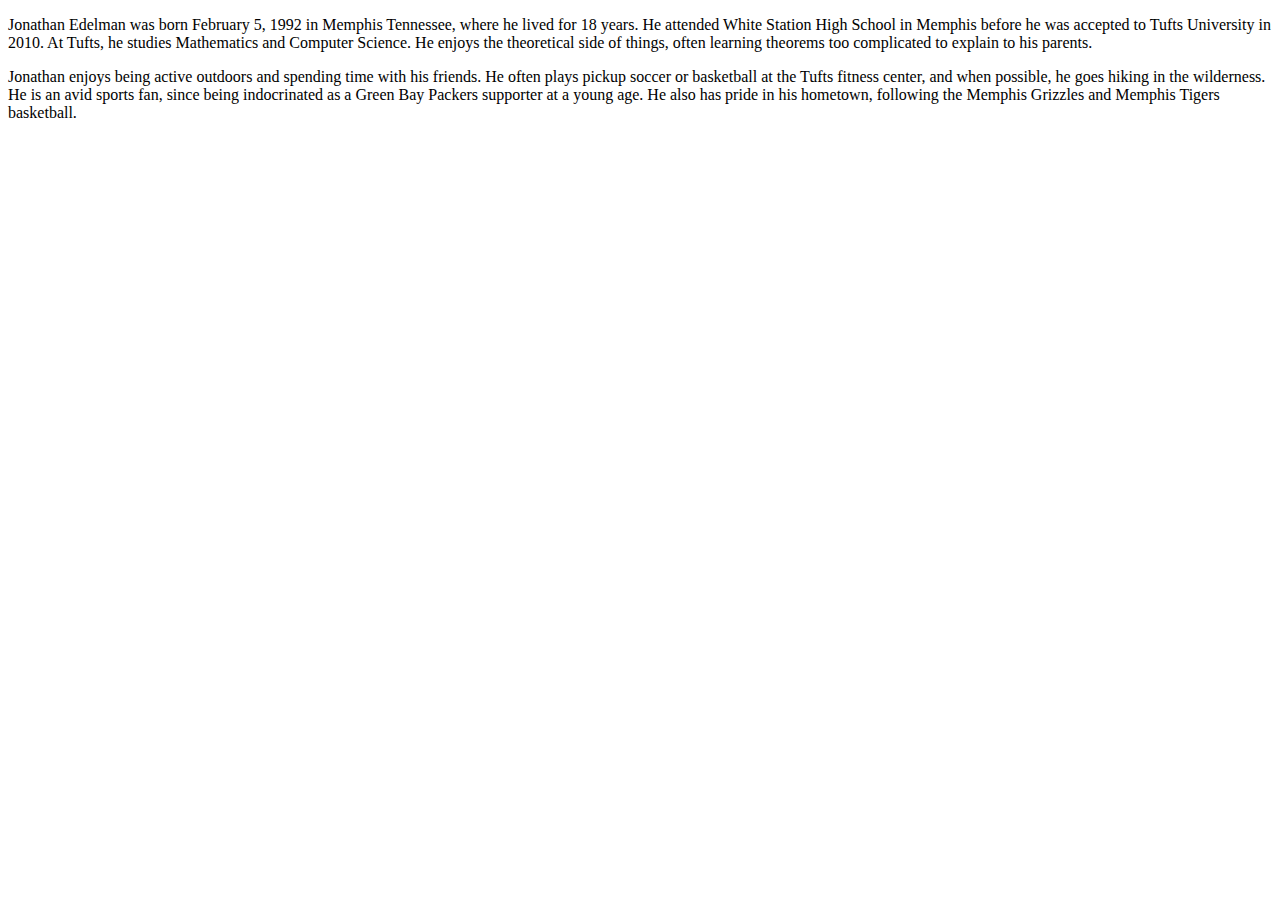
==== bio.html @ bab221af "first draft of bio, with html markup" ====
<!DOCTYPE html>
<html>
<head>
<title>Jonathan Edelman Bio</title>
</head>

<body>
<p>Jonathan Edelman was born February 5, 1992 in Memphis Tennessee, where he lived for 18 years. He attended White Station High School in Memphis before he was accepted to Tufts University in 2010.  At Tufts, he studies Mathematics and Computer Science.  He enjoys the theoretical side of things, often learning theorems too complicated to explain to his parents.</p>

<p>Jonathan enjoys being active outdoors and spending time with his friends.  He often  plays pickup soccer or basketball at the Tufts fitness center, and when possible, he goes hiking in the wilderness. He is an avid sports fan, since being indocrinated as a Green Bay Packers supporter at a young age.  He also has pride in his hometown, following the Memphis Grizzles and Memphis Tigers basketball.</p>
</body>
</html>
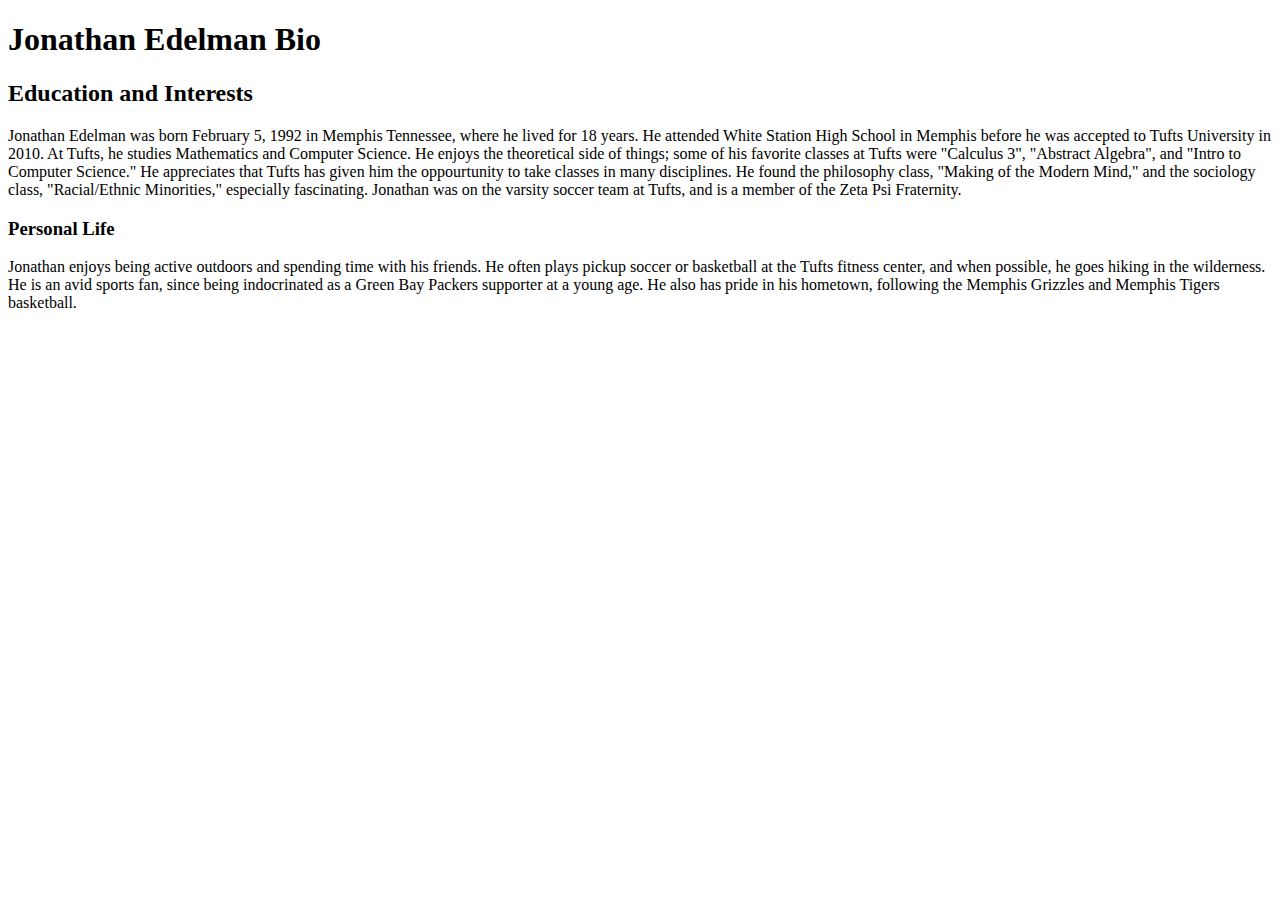
==== commit 7c70d834: "bio edited w/ headers" ====
--- a/bio.html
+++ b/bio.html
@@ -5,9 +5,11 @@
 </head>
 
 <body>
-<p>Jonathan Edelman was born February 5, 1992 in Memphis Tennessee, where he lived for 18 years. He attended White Station High School in Memphis before he was accepted to Tufts University in 2010.  At Tufts, he studies Mathematics and Computer Science.  He enjoys the theoretical side of things, often learning theorems too complicated to explain to his parents.</p>
-
-<p>Jonathan enjoys being active outdoors and spending time with his friends.  He often  plays pickup soccer or basketball at the Tufts fitness center, and when possible, he goes hiking in the wilderness. He is an avid sports fan, since being indocrinated as a Green Bay Packers supporter at a young age.  He also has pride in his hometown, following the Memphis Grizzles and Memphis Tigers basketball.</p>
+<h1>Jonathan Edelman Bio</h1>
+<h2>Education and Interests</h2>
+<p>Jonathan Edelman was born February 5, 1992 in Memphis Tennessee, where he lived for 18 years. He attended White Station High School in Memphis before he was accepted to Tufts University in 2010.  At Tufts, he studies Mathematics and Computer Science.  He enjoys the theoretical side of things; some of his favorite classes at Tufts were "Calculus 3", "Abstract Algebra", and "Intro to Computer Science."  He appreciates that Tufts has given him the oppourtunity to take classes in many disciplines.  He found the philosophy class, "Making of the Modern Mind," and the sociology class, "Racial/Ethnic Minorities," especially fascinating.  Jonathan was on the varsity soccer team at Tufts, and is a member of the Zeta Psi Fraternity.</p> 
+<h3>Personal Life</h3>
+<p>Jonathan enjoys being active outdoors and spending time with his friends.  He often  plays pickup soccer or basketball at the Tufts fitness center, and when possible, he goes hiking in the wilderness. He is an avid sports fan, since being indocrinated as a Green Bay Packers supporter at a young age.  He also has pride in his hometown, following the Memphis Grizzles and Memphis Tigers basketball.  </p>
 </body>
 </html>
 
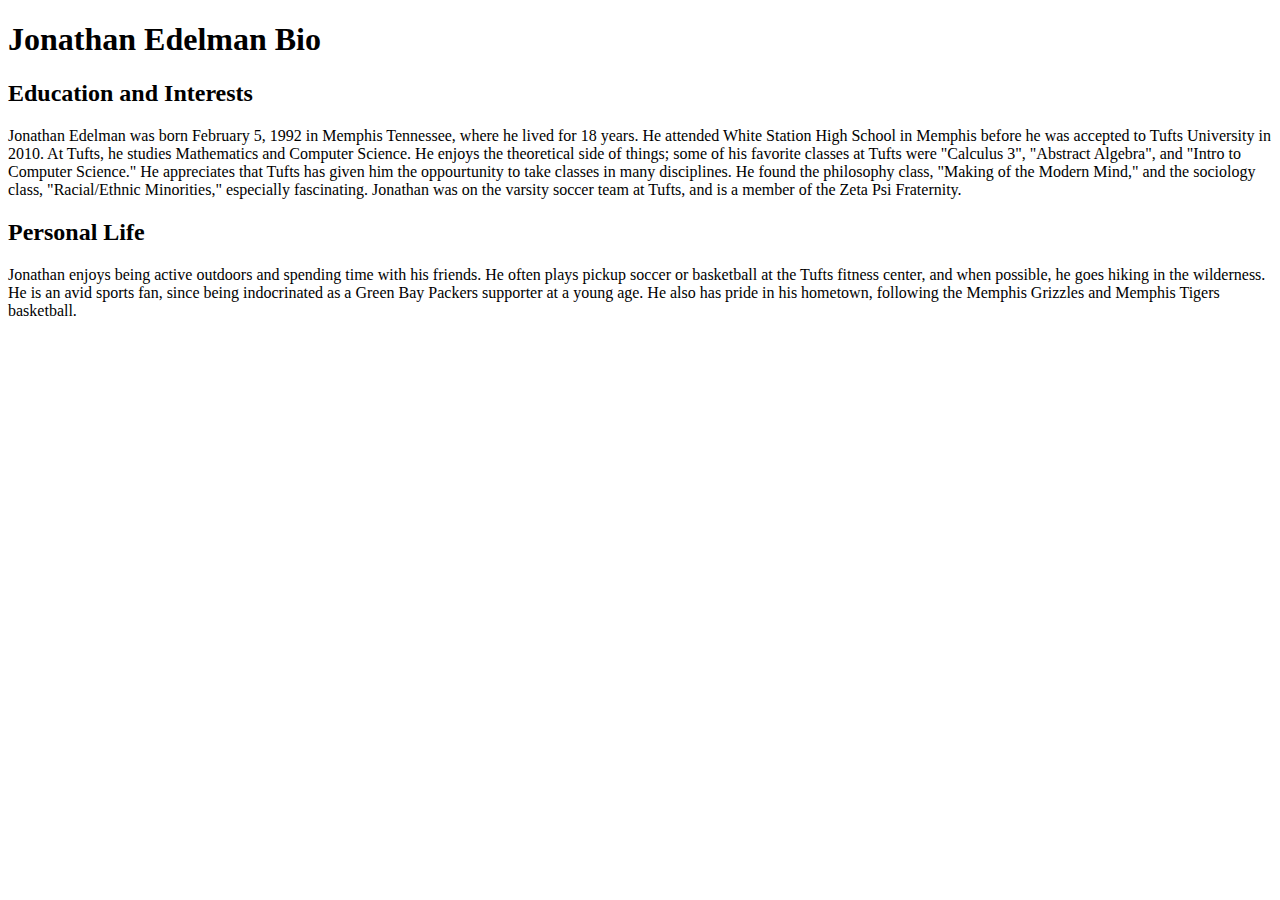
==== commit a6907a6a: "not much changed" ====
--- a/bio.html
+++ b/bio.html
@@ -2,13 +2,14 @@
 <html>
 <head>
 <title>Jonathan Edelman Bio</title>
+<link href = stylesheet1.css rel = stylesheet />
 </head>
 
 <body>
 <h1>Jonathan Edelman Bio</h1>
 <h2>Education and Interests</h2>
 <p>Jonathan Edelman was born February 5, 1992 in Memphis Tennessee, where he lived for 18 years. He attended White Station High School in Memphis before he was accepted to Tufts University in 2010.  At Tufts, he studies Mathematics and Computer Science.  He enjoys the theoretical side of things; some of his favorite classes at Tufts were "Calculus 3", "Abstract Algebra", and "Intro to Computer Science."  He appreciates that Tufts has given him the oppourtunity to take classes in many disciplines.  He found the philosophy class, "Making of the Modern Mind," and the sociology class, "Racial/Ethnic Minorities," especially fascinating.  Jonathan was on the varsity soccer team at Tufts, and is a member of the Zeta Psi Fraternity.</p> 
-<h3>Personal Life</h3>
+<h2>Personal Life</h2>
 <p>Jonathan enjoys being active outdoors and spending time with his friends.  He often  plays pickup soccer or basketball at the Tufts fitness center, and when possible, he goes hiking in the wilderness. He is an avid sports fan, since being indocrinated as a Green Bay Packers supporter at a young age.  He also has pride in his hometown, following the Memphis Grizzles and Memphis Tigers basketball.  </p>
 </body>
 </html>
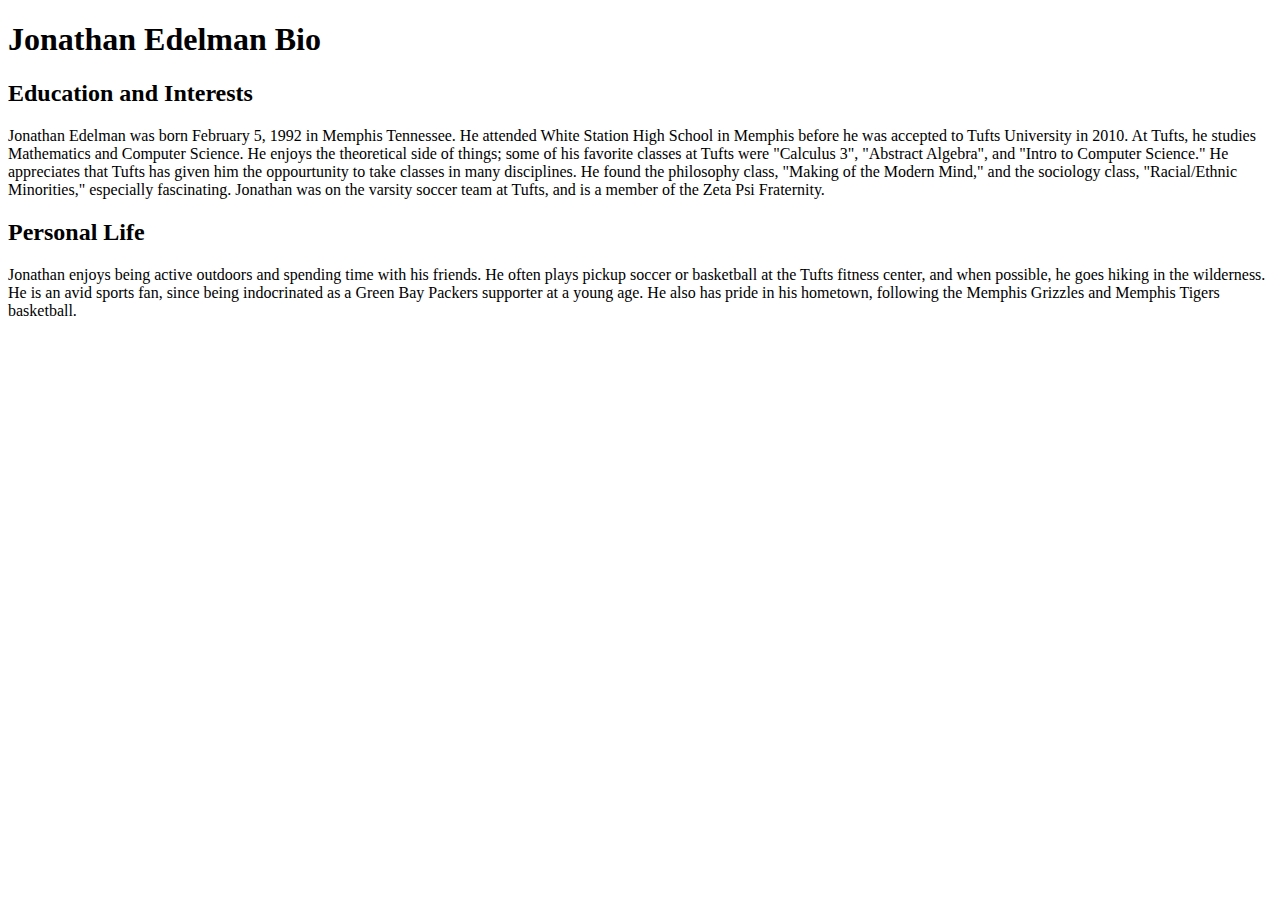
==== commit d398c1cb: "final bio (dont know if changed)" ====
--- a/bio.html
+++ b/bio.html
@@ -8,7 +8,7 @@
 <body>
 <h1>Jonathan Edelman Bio</h1>
 <h2>Education and Interests</h2>
-<p>Jonathan Edelman was born February 5, 1992 in Memphis Tennessee, where he lived for 18 years. He attended White Station High School in Memphis before he was accepted to Tufts University in 2010.  At Tufts, he studies Mathematics and Computer Science.  He enjoys the theoretical side of things; some of his favorite classes at Tufts were "Calculus 3", "Abstract Algebra", and "Intro to Computer Science."  He appreciates that Tufts has given him the oppourtunity to take classes in many disciplines.  He found the philosophy class, "Making of the Modern Mind," and the sociology class, "Racial/Ethnic Minorities," especially fascinating.  Jonathan was on the varsity soccer team at Tufts, and is a member of the Zeta Psi Fraternity.</p> 
+<p>Jonathan Edelman was born February 5, 1992 in Memphis Tennessee. He attended White Station High School in Memphis before he was accepted to Tufts University in 2010.  At Tufts, he studies Mathematics and Computer Science.  He enjoys the theoretical side of things; some of his favorite classes at Tufts were "Calculus 3", "Abstract Algebra", and "Intro to Computer Science."  He appreciates that Tufts has given him the oppourtunity to take classes in many disciplines.  He found the philosophy class, "Making of the Modern Mind," and the sociology class, "Racial/Ethnic Minorities," especially fascinating.  Jonathan was on the varsity soccer team at Tufts, and is a member of the Zeta Psi Fraternity.</p> 
 <h2>Personal Life</h2>
 <p>Jonathan enjoys being active outdoors and spending time with his friends.  He often  plays pickup soccer or basketball at the Tufts fitness center, and when possible, he goes hiking in the wilderness. He is an avid sports fan, since being indocrinated as a Green Bay Packers supporter at a young age.  He also has pride in his hometown, following the Memphis Grizzles and Memphis Tigers basketball.  </p>
 </body>
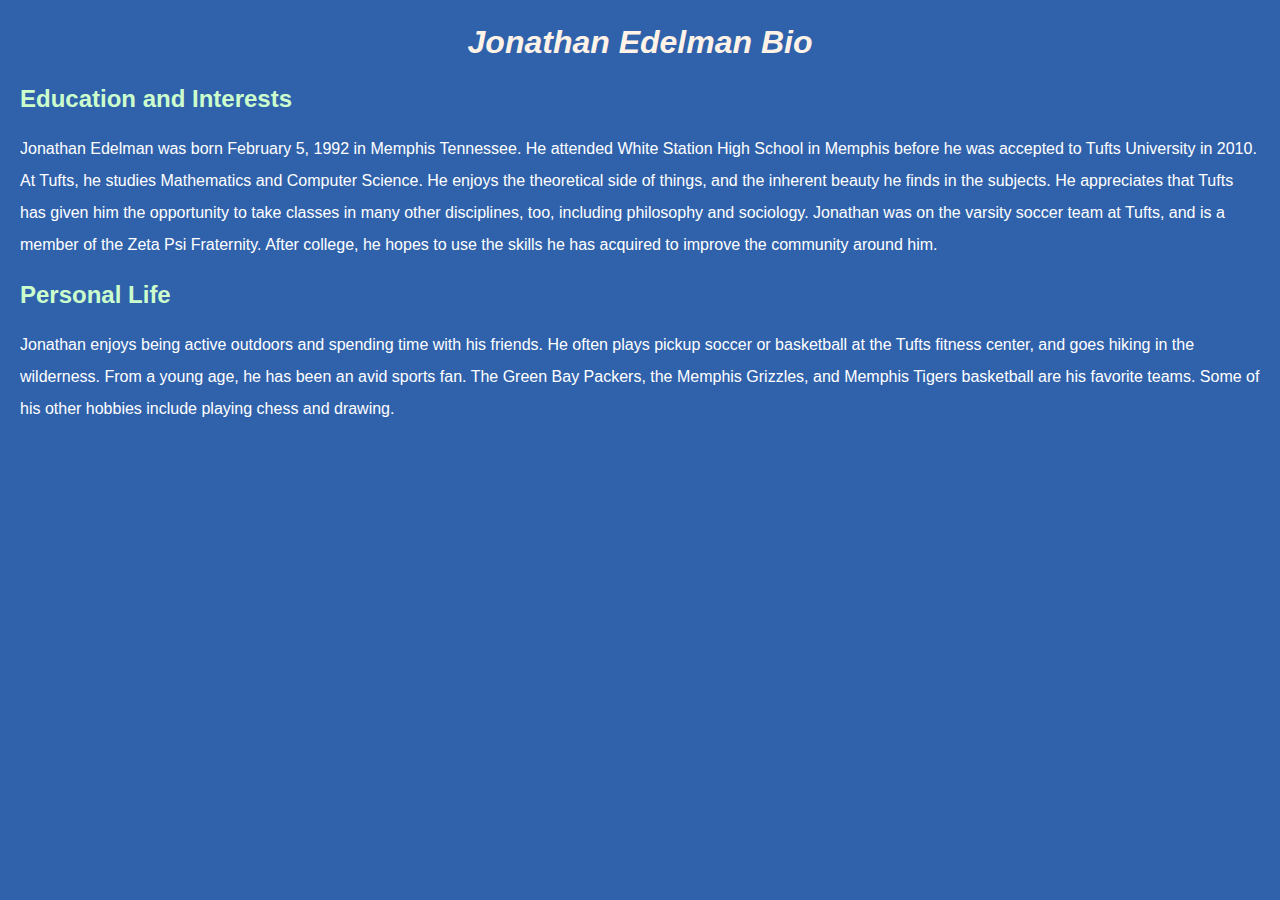
==== commit 3d0b3386: "Update bio.html" ====
--- a/bio.html
+++ b/bio.html
@@ -8,9 +8,9 @@
 <body>
 <h1>Jonathan Edelman Bio</h1>
 <h2>Education and Interests</h2>
-<p>Jonathan Edelman was born February 5, 1992 in Memphis Tennessee. He attended White Station High School in Memphis before he was accepted to Tufts University in 2010.  At Tufts, he studies Mathematics and Computer Science.  He enjoys the theoretical side of things; some of his favorite classes at Tufts were "Calculus 3", "Abstract Algebra", and "Intro to Computer Science."  He appreciates that Tufts has given him the oppourtunity to take classes in many disciplines.  He found the philosophy class, "Making of the Modern Mind," and the sociology class, "Racial/Ethnic Minorities," especially fascinating.  Jonathan was on the varsity soccer team at Tufts, and is a member of the Zeta Psi Fraternity.</p> 
+<p>Jonathan Edelman was born February 5, 1992 in Memphis Tennessee. He attended White Station High School in Memphis before he was accepted to Tufts University in 2010. At Tufts, he studies Mathematics and Computer Science. He enjoys the theoretical side of things, and the inherent beauty he finds in the subjects.  He appreciates that Tufts has given him the opportunity to take classes in many other disciplines, too, including philosophy and sociology.  Jonathan was on the varsity soccer team at Tufts, and is a member of the Zeta Psi Fraternity.  After college, he hopes to use the skills he has acquired to improve the community around him.</p> 
 <h2>Personal Life</h2>
-<p>Jonathan enjoys being active outdoors and spending time with his friends.  He often  plays pickup soccer or basketball at the Tufts fitness center, and when possible, he goes hiking in the wilderness. He is an avid sports fan, since being indocrinated as a Green Bay Packers supporter at a young age.  He also has pride in his hometown, following the Memphis Grizzles and Memphis Tigers basketball.  </p>
+<p>Jonathan enjoys being active outdoors and spending time with his friends. He often plays pickup soccer or basketball at the Tufts fitness center, and goes hiking in the wilderness.  From a young age, he has been an avid sports fan.  The Green Bay Packers, the Memphis Grizzles, and Memphis Tigers basketball are his favorite teams.  Some of his other hobbies include playing chess and drawing.</p>
 </body>
 </html>
 
